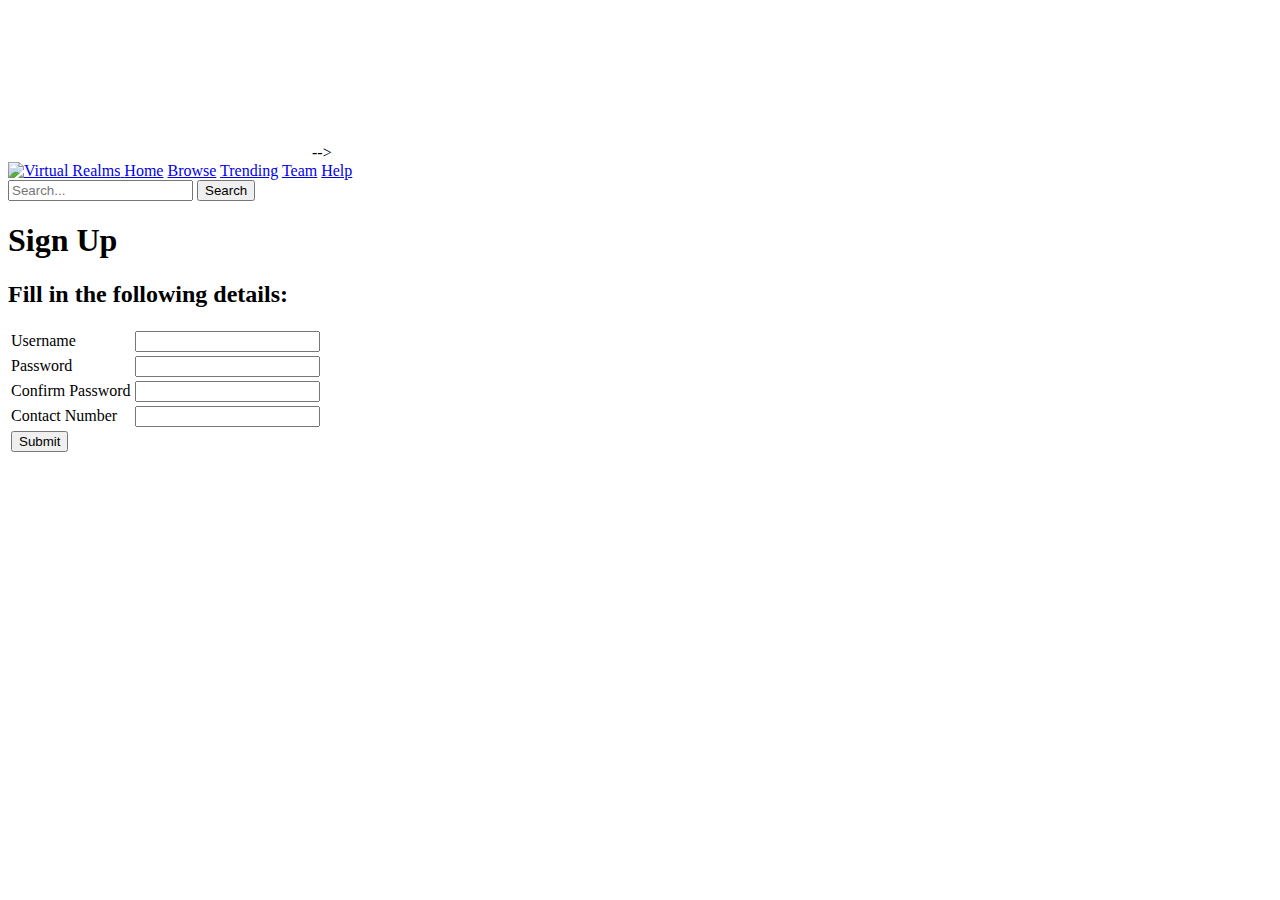
==== SignUp.html @ 3dde8767 "Add files via upload" ====
<!DOCTYPE html>
<html>

<head>
    <title>
        Sign Up
    </title>
    <link rel="stylesheet" type="text/css" href="css/abc.css" />
</head>

<body>
    <video id="bg-video" autoplay muted loop>
        <source src="nobara-kugisaki-nail-hammer-jujutsu-kaisen-desktop-wallpaperwaifu.com.mp4" type="video/mp4">
        <!-- <source src="path/to/video.webm" type="video/webm"> -->
    </video> -->
    <div class="topnav">
        <a href="#index.html#" id="logo">
            <img src="#" alt="Virtual Realms" id="logo-img">
        </a>

        <a class="active" href="index.html#">Home</a>
        <a href="#browse">Browse</a>
        <a href="#trending">Trending</a>
        <a href="#team">Team</a>
        <a href="#help">Help</a>

        <div id="search">

            <form>
                <input type="text" placeholder="Search...">
                <button type="submit">Search</button>
            </form>
        </div>
    </div>
    </div>
    <div class="text">
    <h1>Sign Up</h1>
    <h2>Fill in the following details: </h2>
    </div>
    <div class="form1" table-border="10">
        <form name="myform" onsubmit="return validate()">
            <table>
                <tr>
                    <td>Username</td>
                    <td><input type="text" name="uname"> </td>
                </tr>
                <tr>
                    <td>Password</td>
                    <td><input type="password" name="pwd"></td>
                </tr>
                <tr>
                    <td>Confirm Password </td>
                    <td><input type="password" name="cpwd"></td>
                </tr>
                <tr>
                    <td>Contact Number</td>
                    <td><input type="text" name="contact"></td>
                </tr>
                <tr>
                    <td><input type="submit"></td>
                </tr>
            </table>
        </form>
    </div>
</body>
<script>
    function validate() {
        var uname = document.myform.uname.value;
        var pwd = document.myform.pwd.value;
        var cpwd = document.myform.cpwd.value;
        var contact = document.myform.contact.value;

        if (uname == null || uname == "") {
            alert('Usename Should not be empty');
            return false;
        }
        if (pwd == null || pwd == "") {
            alert('Password Should not be empty');
            return false;
        } else if (pwd.length < 6) {
            alert('Password must be greater than 6 characters');
            return false;
        }
        if (cpwd != pwd) {
            alert('Password and Confirm password must match');
            return false;
        }
        if (contact == null || contact == "") {
            alert('contact number Should not be empty');
            return false;
        } else if (isNaN(contact)) {
            alert('Please enter numeric value');
            return false;
        } else if (contact.length < 10) {
            alert('Contact Number must consist 10 digits');
            return false;
        }

    }

</script>

</html>
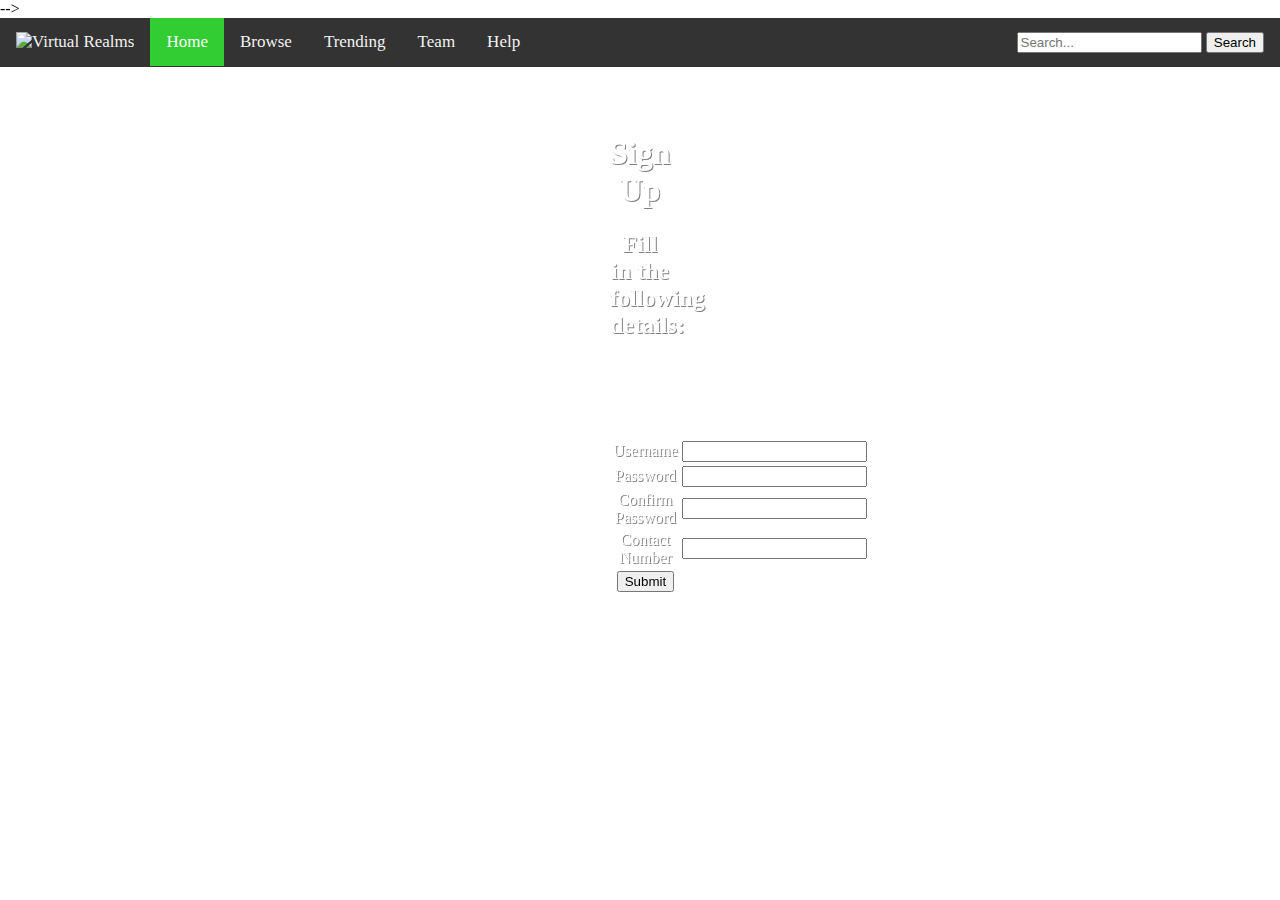
==== commit 79d20920: "Update SignUp.html" ====
--- a/SignUp.html
+++ b/SignUp.html
@@ -5,7 +5,7 @@
     <title>
         Sign Up
     </title>
-    <link rel="stylesheet" type="text/css" href="css/abc.css" />
+    <link rel="stylesheet" type="text/css" href="/abc.css" />
 </head>
 
 <body>
@@ -100,4 +100,4 @@
 
 </script>
 
-</html>+</html>
--- a/abc.css
+++ b/abc.css
@@ -0,0 +1,94 @@
+body{
+  margin: 0;
+}
+.topnav {
+    background-color: #333;
+    overflow: hidden;
+  }
+  
+  /* Style the links inside the navigation bar */
+  .topnav a {
+    float: left;
+    color: #f2f2f2;
+    text-align: center;
+    padding: 14px 16px;
+    text-decoration: none;
+    font-size: 17px;
+  }
+  
+  /* Change the color of links on hover */
+  .topnav a:hover {
+    background-color: #ddd;
+    color: black;
+  }
+  
+  /* Add a color to the active/current link */
+  .topnav a.active {
+    background-color:limegreen;
+    color: white;
+  }
+
+  #search {
+    float: right;
+    /* text-align: center; */
+    padding: 14px 16px;
+    text-decoration: none;
+    font-size: 17px;
+  }
+
+  .top2nav a{ 
+    float: right;
+    border-radius: 25px;
+    padding: 13px;
+    background-color: #ffffff;
+    font-size: 14px;
+  }
+
+  /* #search input{
+    margin-top: 15px;
+  } */
+.featured-games{
+    max-width: 800px;
+    text-shadow: 1px 1px grey;
+    text-align: left;
+    margin: 0 auto; 
+    color: white;
+  }
+
+.form1, .text{
+  max-width: 800px;
+  text-shadow: 1px 1px grey;
+  text-align: center;
+  margin: 0 auto; 
+  color: white;
+  margin: 15px 600px;
+  padding: 32px 10px;
+  }
+
+  td.column-padding {
+    padding: 20px; /* add padding to cells */
+  }
+  tr {
+    border-bottom: 1px solid white;
+  }
+
+ /* background video  */
+#bg-video {
+  filter: brightness(40%);
+  position: fixed;
+  top: 50%;
+  left: 50%;
+  min-width: 100%;
+  min-height: 100%;
+  width: auto;
+  height: auto;
+  z-index: -1;
+  transform: translateX(-50%) translateY(-50%);
+  background: url(path/to/fallback-image.jpg) no-repeat;
+  background-size: cover;
+}
+  
+
+
+  
+  
